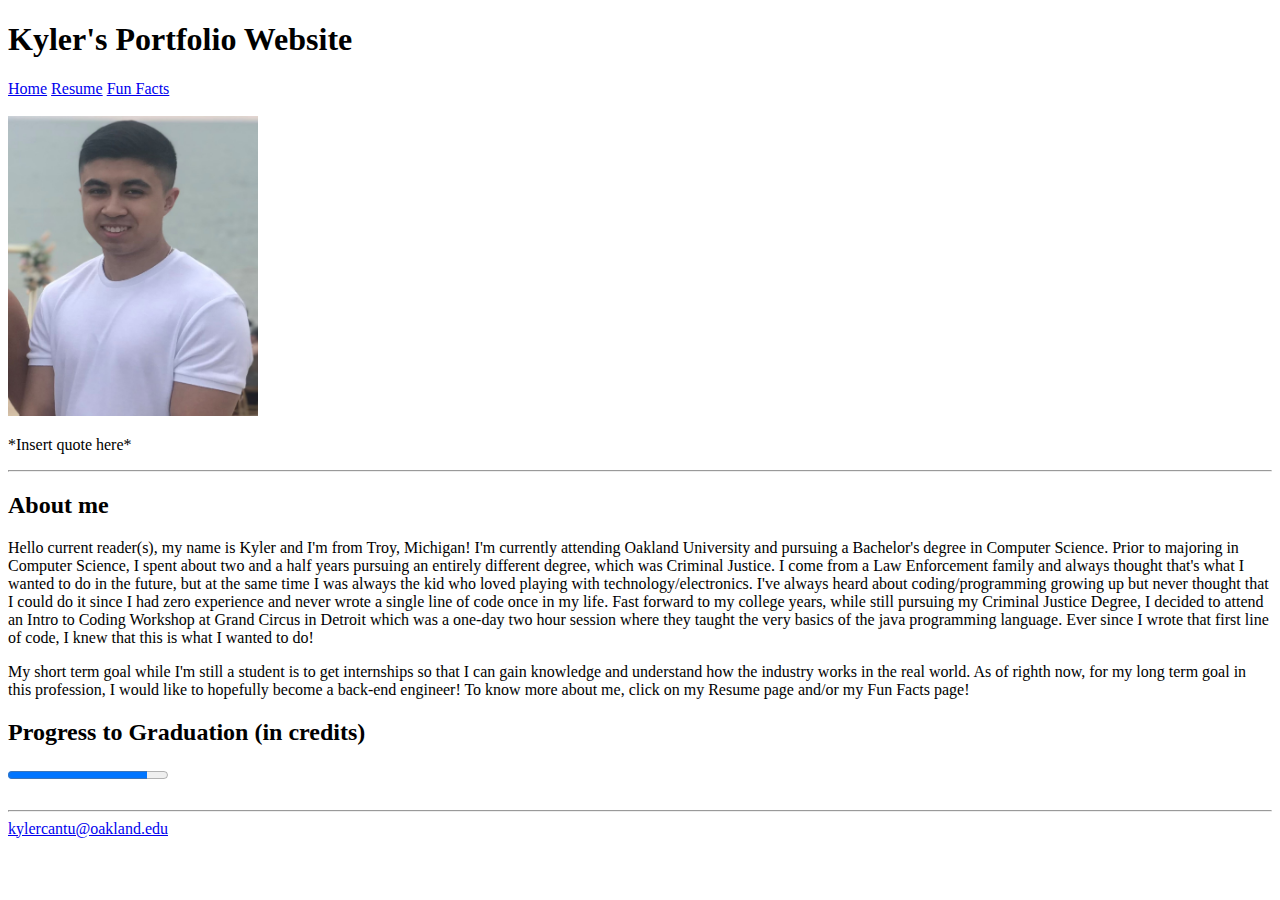
==== index.html @ 177b1173 "initial commit" ====
<!DOCTYPE html>
<html lang="en">
  <head>
    <meta charset="UTF-8" />
    <meta name="viewport" content="width=device-width, initial-scale=1.0" />
    <title>Kyler's Portfolio</title>
    <!--Link to favicon-->
    <link
      rel="shortcut icon"
      href="./media/images/KCicon.png"
      type="image/x-icon"
    />
  </head>
  <body>
    <header id="pageHeader">
      <h1>Kyler's Portfolio Website</h1>

      <!--Creates the navigation bar at the top of website-->
      <div id="navContainer">
        <nav id="navBar">
          <a href="./index.html" class="navOption">Home</a>
          <a href="./html/my_resume.html" class="navOption">Resume</a>
          <a href="./html/my_fun_facts.html" class="navOption">Fun Facts</a>
        </nav>
      </div>

      <br />

      <!--Displays self photo of me on page-->
      <div id="logoContainer">
        <img
          src="./media/images/IMG_3777.jpg"
          alt="Self Photo"
          height="300"
          width="250"
        />
        <p>*Insert quote here*</p>
      </div>
    </header>

    <hr />

    <!--About Me Section of website-->
    <div id="aboutMe">
      <h2>About me</h2>
      <p>
        Hello current reader(s), my name is Kyler and I'm from Troy, Michigan!
        I'm currently attending Oakland University and pursuing a Bachelor's
        degree in Computer Science. Prior to majoring in Computer Science, I
        spent about two and a half years pursuing an entirely different degree,
        which was Criminal Justice. I come from a Law Enforcement family and
        always thought that's what I wanted to do in the future, but at the same
        time I was always the kid who loved playing with technology/electronics.
        I've always heard about coding/programming growing up but never thought
        that I could do it since I had zero experience and never wrote a single
        line of code once in my life. Fast forward to my college years, while
        still pursuing my Criminal Justice Degree, I decided to attend an Intro
        to Coding Workshop at Grand Circus in Detroit which was a one-day two
        hour session where they taught the very basics of the java programming
        language. Ever since I wrote that first line of code, I knew that this
        is what I wanted to do!
      </p>
      <p>
        My short term goal while I'm still a student is to get internships so
        that I can gain knowledge and understand how the industry works in the
        real world. As of righth now, for my long term goal in this profession,
        I would like to hopefully become a back-end engineer! To know more about
        me, click on my Resume page and/or my Fun Facts page!
      </p>
    </div>

    <!--Displays a progress bar representing how much longer I have until graduation-->
    <!--Source: https://www.w3schools.com/tags/tag_progress.asp-->
    <div id="progressBar">
      <h2>Progress to Graduation (in credits)</h2>
      <progress value="113" max="130"></progress>
    </div>

    <br />
    <hr />

    <footer>
      <a href="mailto:kylercantu@oakland.edu">kylercantu@oakland.edu</a>
    </footer>
  </body>
</html>
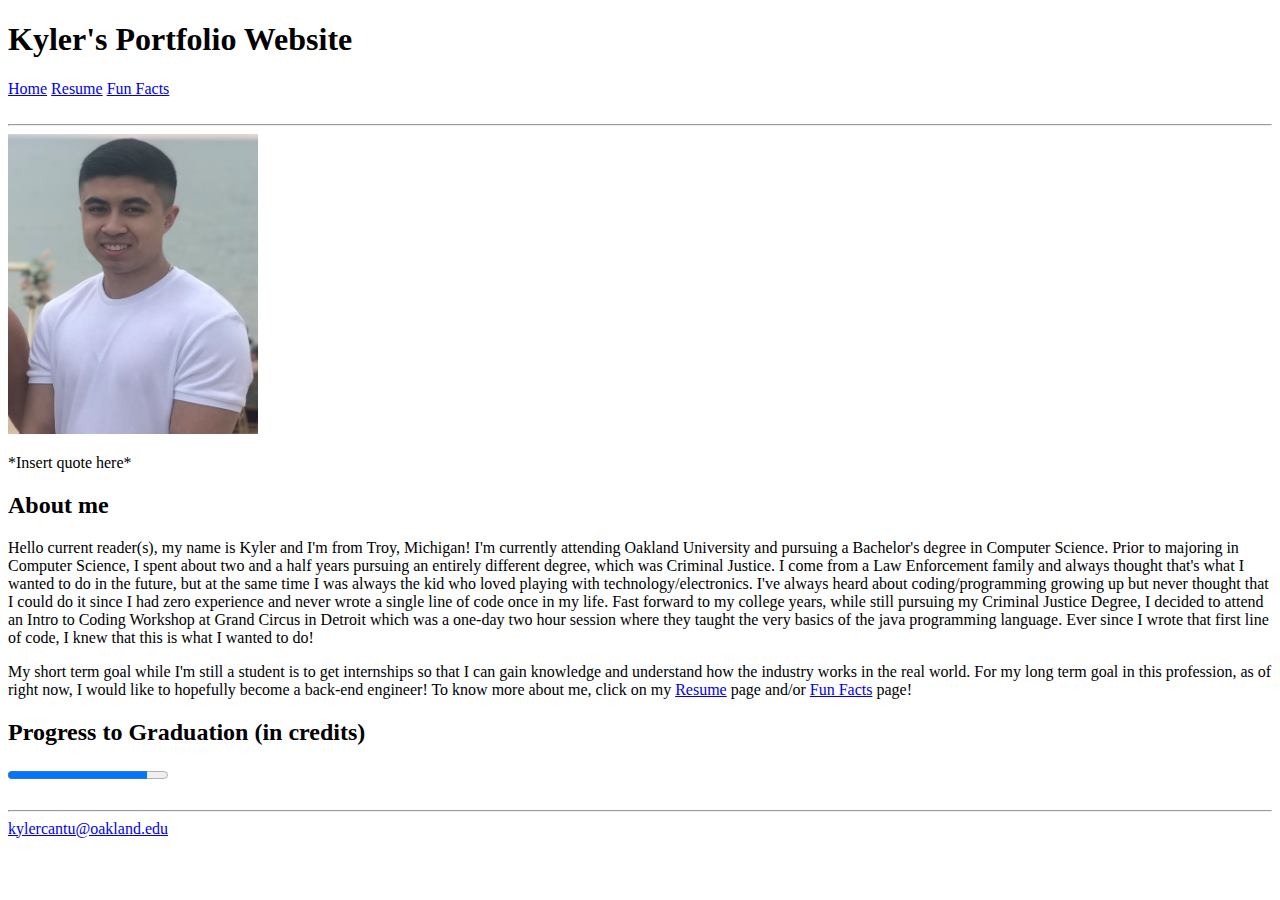
==== commit 51fa82be: "Finished Resume Page" ====
--- a/index.html
+++ b/index.html
@@ -25,56 +25,63 @@
       </div>
 
       <br />
+    </header>
 
+    <hr />
+
+    <main>
       <!--Displays self photo of me on page-->
-      <div id="logoContainer">
+      <div id="photoContainer">
         <img
-          src="./media/images/IMG_3777.jpg"
+          src="./media/images/me.jpg"
           alt="Self Photo"
           height="300"
           width="250"
         />
         <p>*Insert quote here*</p>
       </div>
-    </header>
 
-    <hr />
+      <!--About Me Section of website-->
+      <article id="aboutMeContainer">
+        <h2>About me</h2>
+        <p class="aboutMe">
+          Hello current reader(s), my name is Kyler and I'm from Troy, Michigan!
+          I'm currently attending Oakland University and pursuing a Bachelor's
+          degree in Computer Science. Prior to majoring in Computer Science, I
+          spent about two and a half years pursuing an entirely different
+          degree, which was Criminal Justice. I come from a Law Enforcement
+          family and always thought that's what I wanted to do in the future,
+          but at the same time I was always the kid who loved playing with
+          technology/electronics. I've always heard about coding/programming
+          growing up but never thought that I could do it since I had zero
+          experience and never wrote a single line of code once in my life. Fast
+          forward to my college years, while still pursuing my Criminal Justice
+          Degree, I decided to attend an Intro to Coding Workshop at Grand
+          Circus in Detroit which was a one-day two hour session where they
+          taught the very basics of the java programming language. Ever since I
+          wrote that first line of code, I knew that this is what I wanted to
+          do!
+        </p>
+        <p class="aboutMe">
+          My short term goal while I'm still a student is to get internships so
+          that I can gain knowledge and understand how the industry works in the
+          real world. For my long term goal in this profession, as of right now,
+          I would like to hopefully become a back-end engineer! To know more
+          about me, click on my
+          <a href="./html/my_resume.html" class="navOption">Resume</a> page
+          and/or
+          <a href="./html/my_fun_facts.html" class="navOption">Fun Facts</a>
+          page!
+        </p>
+      </article>
 
-    <!--About Me Section of website-->
-    <div id="aboutMe">
-      <h2>About me</h2>
-      <p>
-        Hello current reader(s), my name is Kyler and I'm from Troy, Michigan!
-        I'm currently attending Oakland University and pursuing a Bachelor's
-        degree in Computer Science. Prior to majoring in Computer Science, I
-        spent about two and a half years pursuing an entirely different degree,
-        which was Criminal Justice. I come from a Law Enforcement family and
-        always thought that's what I wanted to do in the future, but at the same
-        time I was always the kid who loved playing with technology/electronics.
-        I've always heard about coding/programming growing up but never thought
-        that I could do it since I had zero experience and never wrote a single
-        line of code once in my life. Fast forward to my college years, while
-        still pursuing my Criminal Justice Degree, I decided to attend an Intro
-        to Coding Workshop at Grand Circus in Detroit which was a one-day two
-        hour session where they taught the very basics of the java programming
-        language. Ever since I wrote that first line of code, I knew that this
-        is what I wanted to do!
-      </p>
-      <p>
-        My short term goal while I'm still a student is to get internships so
-        that I can gain knowledge and understand how the industry works in the
-        real world. As of righth now, for my long term goal in this profession,
-        I would like to hopefully become a back-end engineer! To know more about
-        me, click on my Resume page and/or my Fun Facts page!
-      </p>
-    </div>
-
-    <!--Displays a progress bar representing how much longer I have until graduation-->
-    <!--Source: https://www.w3schools.com/tags/tag_progress.asp-->
-    <div id="progressBar">
-      <h2>Progress to Graduation (in credits)</h2>
-      <progress value="113" max="130"></progress>
-    </div>
+      <!--Displays a progress bar representing how much longer I have until graduation-->
+      <!--Source Reference: https://www.w3schools.com/tags/tag_progress.asp-->
+      <section id="progressBarContainer">
+        <h2>Progress to Graduation (in credits)</h2>
+        <progress value="113" max="130"></progress>
+      </section>
+    </main>
 
     <br />
     <hr />
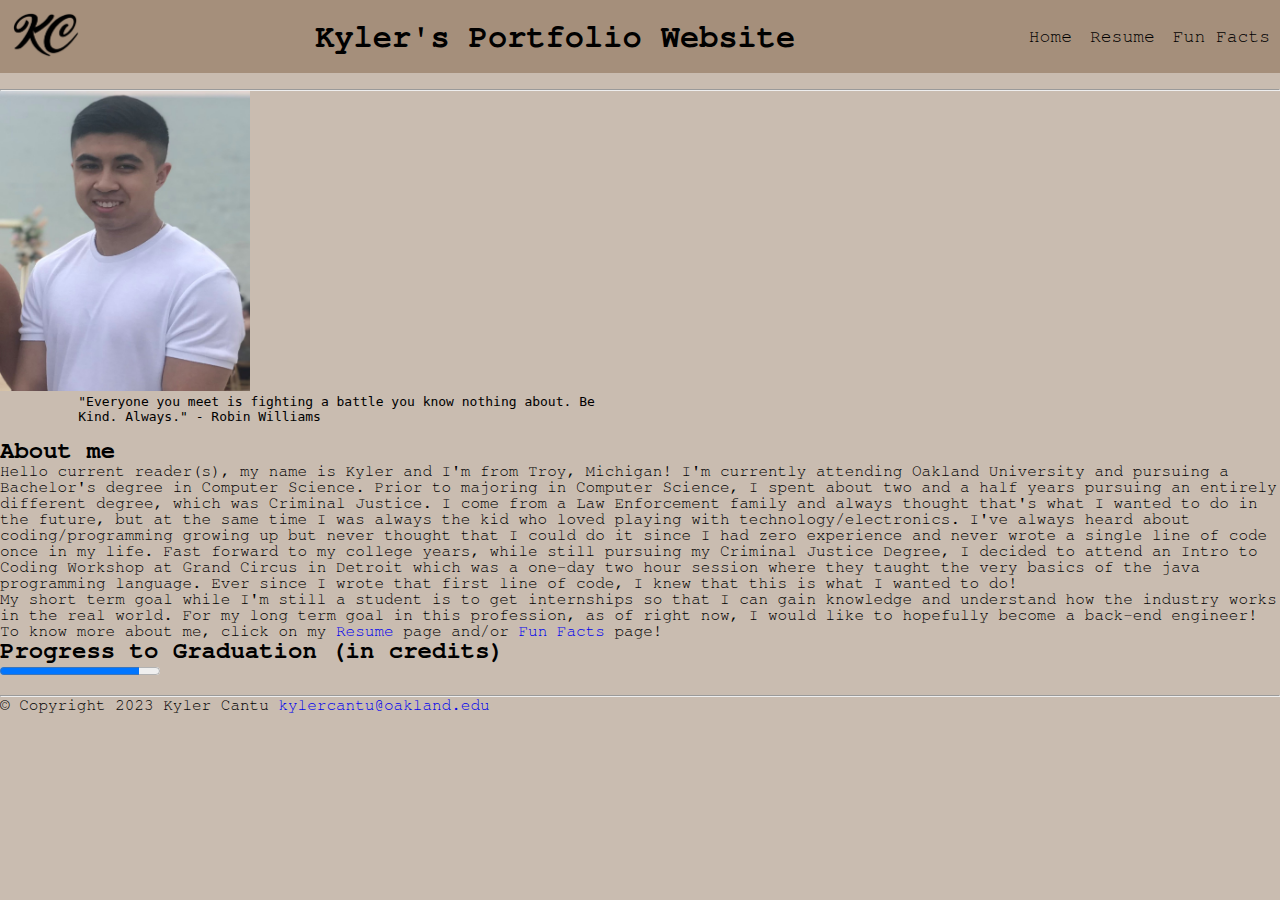
==== commit 1a7a4875: "Responsive navbar and aesthetics done" ====
--- a/index.html
+++ b/index.html
@@ -10,17 +10,38 @@
       href="./media/images/KCicon.png"
       type="image/x-icon"
     />
+
+    <!--External css file linkup-->
+    <link rel="stylesheet" href="./css/navbarstyle.css" />
   </head>
   <body>
     <header id="pageHeader">
-      <h1>Kyler's Portfolio Website</h1>
-
       <!--Creates the navigation bar at the top of website-->
       <div id="navContainer">
         <nav id="navBar">
-          <a href="./index.html" class="navOption">Home</a>
-          <a href="./html/my_resume.html" class="navOption">Resume</a>
-          <a href="./html/my_fun_facts.html" class="navOption">Fun Facts</a>
+          <!--Website Logo Container-->
+          <div id="logoContainer">
+            <img
+              src="./media/images/KCicon.png"
+              alt="website logo"
+              height="50"
+            />
+          </div>
+
+          <h1>Kyler's Portfolio Website</h1>
+
+          <!--Navigation Menu Container-->
+          <ul class="nav-links">
+            <!--Hamburger menu icon and checkbox hack-->
+            <input type="checkbox" id="checkbox-toggle" />
+            <label for="checkbox-toggle" class="hamburger">&#9776;</label>
+
+            <div class="nav-menu">
+              <li><a href="./index.html">Home</a></li>
+              <li><a href="./html/my_resume.html">Resume</a></li>
+              <li><a href="./html/my_fun_facts.html">Fun Facts</a></li>
+            </div>
+          </ul>
         </nav>
       </div>
 
@@ -38,7 +59,10 @@
           height="300"
           width="250"
         />
-        <p>*Insert quote here*</p>
+        <pre>
+          "Everyone you meet is fighting a battle you know nothing about. Be
+          Kind. Always." - Robin Williams
+        </pre>
       </div>
 
       <!--About Me Section of website-->
@@ -87,6 +111,7 @@
     <hr />
 
     <footer>
+      <span>&copy; Copyright 2023 Kyler Cantu</span>
       <a href="mailto:kylercantu@oakland.edu">kylercantu@oakland.edu</a>
     </footer>
   </body>
--- a/css/navbarstyle.css
+++ b/css/navbarstyle.css
@@ -0,0 +1,102 @@
+/*
+TENTATIVE COLOR SCHEME
+major: #e4d5b7
+font: #000000
+other: #d9b99b
+*/
+
+/*Reset all browser styling*/
+* {
+  margin: 0;
+  padding: 0;
+  box-sizing: border-box;
+}
+
+/*Set style to basic html tags*/
+body {
+  font-family: FreeMono, monospace;
+  --primary-color: #c9bcb0;
+  --font-color: #000000;
+  --secondary-color: #a58f7b;
+  background-color: var(--primary-color);
+}
+
+a {
+  text-decoration: none;
+}
+
+li {
+  list-style: none;
+}
+
+/*Navbar style layout*/
+#navBar {
+  background: var(--secondary-color);
+  display: flex;
+  justify-content: space-between;
+  align-items: center;
+  padding: 10px;
+}
+
+.nav-links a {
+  color: var(--font-color);
+}
+
+/*Navbar style menu*/
+.nav-menu {
+  display: flex;
+  gap: 1em;
+  font-size: 18px;
+}
+
+.nav-menu li:hover {
+  background-color: var(--primary-color);
+  border-radius: 3px;
+  transition: 0.5s ease;
+}
+
+/*Responsive styling of the navbar*/
+input[type="checkbox"] {
+  display: none;
+}
+
+.hamburger {
+  display: none;
+  font-size: 25px;
+  user-select: none;
+}
+
+/*Responsive media queries*/
+@media (max-width: 760px) {
+  .nav-menu {
+    display: none;
+    position: absolute;
+    background-color: var(--secondary-color);
+    right: 0px;
+    left: 0;
+    text-align: center;
+    padding: 16px 0;
+  }
+
+  .nav-menu li {
+    padding: 5px 10px;
+  }
+
+  .nav-menu li:hover {
+    display: inline-block;
+    background-color: var(--primary-color);
+    transition: 0.5s ease;
+  }
+
+  /*Where the checkbox hack is happening*/
+
+  /*When the checkbox gets clicked (checked), show the menu*/
+  input[type="checkbox"]:checked ~ .nav-menu {
+    display: block;
+  }
+
+  .hamburger {
+    display: block;
+    cursor: pointer;
+  }
+}
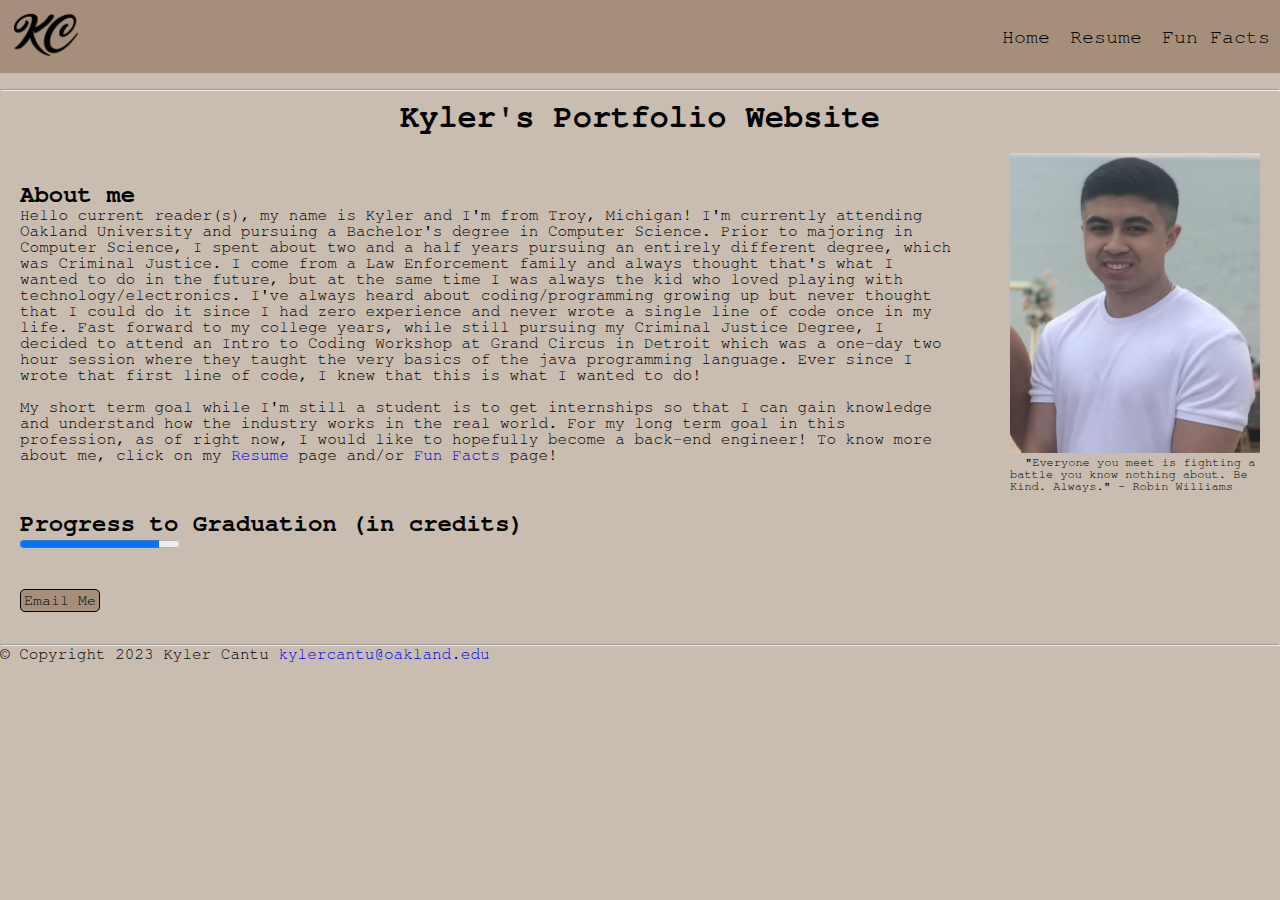
==== commit 1eacd8d9: "Added styling to landing page and navbar responsiveness" ====
--- a/index.html
+++ b/index.html
@@ -12,14 +12,14 @@
     />
 
     <!--External css file linkup-->
-    <link rel="stylesheet" href="./css/navbarstyle.css" />
+    <link rel="stylesheet" href="./css/style.css" />
   </head>
   <body>
     <header id="pageHeader">
       <!--Creates the navigation bar at the top of website-->
       <div id="navContainer">
         <nav id="navBar">
-          <!--Website Logo Container-->
+          <!-- Website Logo Container -->
           <div id="logoContainer">
             <img
               src="./media/images/KCicon.png"
@@ -27,8 +27,6 @@
               height="50"
             />
           </div>
-
-          <h1>Kyler's Portfolio Website</h1>
 
           <!--Navigation Menu Container-->
           <ul class="nav-links">
@@ -51,52 +49,55 @@
     <hr />
 
     <main>
-      <!--Displays self photo of me on page-->
-      <div id="photoContainer">
-        <img
-          src="./media/images/me.jpg"
-          alt="Self Photo"
-          height="300"
-          width="250"
-        />
-        <pre>
-          "Everyone you meet is fighting a battle you know nothing about. Be
-          Kind. Always." - Robin Williams
-        </pre>
-      </div>
-
+      <h1 class="page-heading">Kyler's Portfolio Website</h1>
       <!--About Me Section of website-->
       <article id="aboutMeContainer">
-        <h2>About me</h2>
-        <p class="aboutMe">
-          Hello current reader(s), my name is Kyler and I'm from Troy, Michigan!
-          I'm currently attending Oakland University and pursuing a Bachelor's
-          degree in Computer Science. Prior to majoring in Computer Science, I
-          spent about two and a half years pursuing an entirely different
-          degree, which was Criminal Justice. I come from a Law Enforcement
-          family and always thought that's what I wanted to do in the future,
-          but at the same time I was always the kid who loved playing with
-          technology/electronics. I've always heard about coding/programming
-          growing up but never thought that I could do it since I had zero
-          experience and never wrote a single line of code once in my life. Fast
-          forward to my college years, while still pursuing my Criminal Justice
-          Degree, I decided to attend an Intro to Coding Workshop at Grand
-          Circus in Detroit which was a one-day two hour session where they
-          taught the very basics of the java programming language. Ever since I
-          wrote that first line of code, I knew that this is what I wanted to
-          do!
-        </p>
-        <p class="aboutMe">
-          My short term goal while I'm still a student is to get internships so
-          that I can gain knowledge and understand how the industry works in the
-          real world. For my long term goal in this profession, as of right now,
-          I would like to hopefully become a back-end engineer! To know more
-          about me, click on my
-          <a href="./html/my_resume.html" class="navOption">Resume</a> page
-          and/or
-          <a href="./html/my_fun_facts.html" class="navOption">Fun Facts</a>
-          page!
-        </p>
+        <div class="main-text">
+          <h2>About me</h2>
+          <p>
+            Hello current reader(s), my name is Kyler and I'm from Troy,
+            Michigan! I'm currently attending Oakland University and pursuing a
+            Bachelor's degree in Computer Science. Prior to majoring in Computer
+            Science, I spent about two and a half years pursuing an entirely
+            different degree, which was Criminal Justice. I come from a Law
+            Enforcement family and always thought that's what I wanted to do in
+            the future, but at the same time I was always the kid who loved
+            playing with technology/electronics. I've always heard about
+            coding/programming growing up but never thought that I could do it
+            since I had zero experience and never wrote a single line of code
+            once in my life. Fast forward to my college years, while still
+            pursuing my Criminal Justice Degree, I decided to attend an Intro to
+            Coding Workshop at Grand Circus in Detroit which was a one-day two
+            hour session where they taught the very basics of the java
+            programming language. Ever since I wrote that first line of code, I
+            knew that this is what I wanted to do!
+          </p>
+          <br />
+          <p>
+            My short term goal while I'm still a student is to get internships
+            so that I can gain knowledge and understand how the industry works
+            in the real world. For my long term goal in this profession, as of
+            right now, I would like to hopefully become a back-end engineer! To
+            know more about me, click on my
+            <a href="./html/my_resume.html" class="navOption">Resume</a> page
+            and/or
+            <a href="./html/my_fun_facts.html" class="navOption">Fun Facts</a>
+            page!
+          </p>
+        </div>
+
+        <div id="photoContainer">
+          <img
+            src="./media/images/me.jpg"
+            alt="Self Photo"
+            height="300"
+            width="250"
+          />
+          <p>
+            "Everyone you meet is fighting a battle you know nothing about. Be
+            Kind. Always." - Robin Williams
+          </p>
+        </div>
       </article>
 
       <!--Displays a progress bar representing how much longer I have until graduation-->
@@ -107,6 +108,11 @@
       </section>
     </main>
 
+    <!--Call to action - Contact me button-->
+    <div class="buttonContainer">
+      <a href="mailto:kylercantu@oakland.edu">Email Me</a>
+    </div>
+
     <br />
     <hr />
 
--- a/css/style.css
+++ b/css/style.css
@@ -0,0 +1,139 @@
+/*Reset all browser styling*/
+* {
+  margin: 0;
+  padding: 0;
+  box-sizing: border-box;
+}
+
+/*Pre-styling*/
+body {
+  font-family: FreeMono, monospace;
+  --primary-color: #c9bcb0;
+  --font-color: #000000;
+  --secondary-color: #a58f7b;
+  background-color: var(--primary-color);
+}
+
+a {
+  text-decoration: none;
+}
+
+li {
+  list-style: none;
+}
+
+/*Navbar style layout*/
+#navBar {
+  background: var(--secondary-color);
+  display: flex;
+  justify-content: space-between;
+  align-items: center;
+  padding: 10px;
+}
+
+.nav-links a {
+  color: var(--font-color);
+}
+
+/*Navbar style menu - Home, Resume, Fun Facts*/
+.nav-menu {
+  display: flex;
+  gap: 1em;
+  font-size: 20px;
+}
+
+.nav-menu li:hover {
+  background-color: var(--primary-color);
+  border-radius: 3px;
+  transition: 0.5s ease;
+}
+
+/*Responsive styling of the navbar*/
+input[type="checkbox"] {
+  display: none;
+}
+
+.hamburger {
+  display: none;
+  font-size: 25px;
+  user-select: none;
+}
+
+/*Responsive media queries*/
+@media (max-width: 760px) {
+  .nav-menu {
+    display: none;
+    position: absolute;
+    background-color: var(--secondary-color);
+    right: 0px;
+    left: 0;
+    text-align: center;
+    padding: 16px 0;
+  }
+
+  .nav-menu li {
+    padding: 5px 10px;
+  }
+
+  .nav-menu li:hover {
+    display: inline-block;
+    background-color: var(--primary-color);
+    transition: 0.5s ease;
+  }
+
+  /*Where the checkbox hack is happening*/
+
+  /*When the checkbox gets clicked (checked), show the menu*/
+  input[type="checkbox"]:checked ~ .nav-menu {
+    display: block;
+  }
+
+  .hamburger {
+    display: block;
+    cursor: pointer;
+  }
+}
+
+/*Main information styling - Header, Photo, About Me, Progress to Graduation*/
+.page-heading {
+  text-align: center;
+  padding-top: 10px;
+}
+
+#aboutMeContainer {
+  display: flex;
+  justify-content: space-between;
+  align-items: center;
+  column-gap: 50px;
+  margin: 20px;
+}
+
+#photoContainer p {
+  font-size: 12px;
+  text-indent: 15px;
+}
+
+#progressBarContainer {
+  display: flex;
+  flex-direction: column;
+  margin: 20px;
+}
+
+.buttonContainer {
+  margin: 40px 20px 20px;
+}
+
+.buttonContainer a {
+  background-color: var(--secondary-color);
+  color: var(--font-color);
+  font-size: 15px;
+  border-style: solid;
+  border-width: 1px;
+  border-radius: 5px;
+  padding: 3px;
+}
+
+.buttonContainer a:hover {
+  color: var(--primary-color);
+  transition: 0.2s ease;
+}
